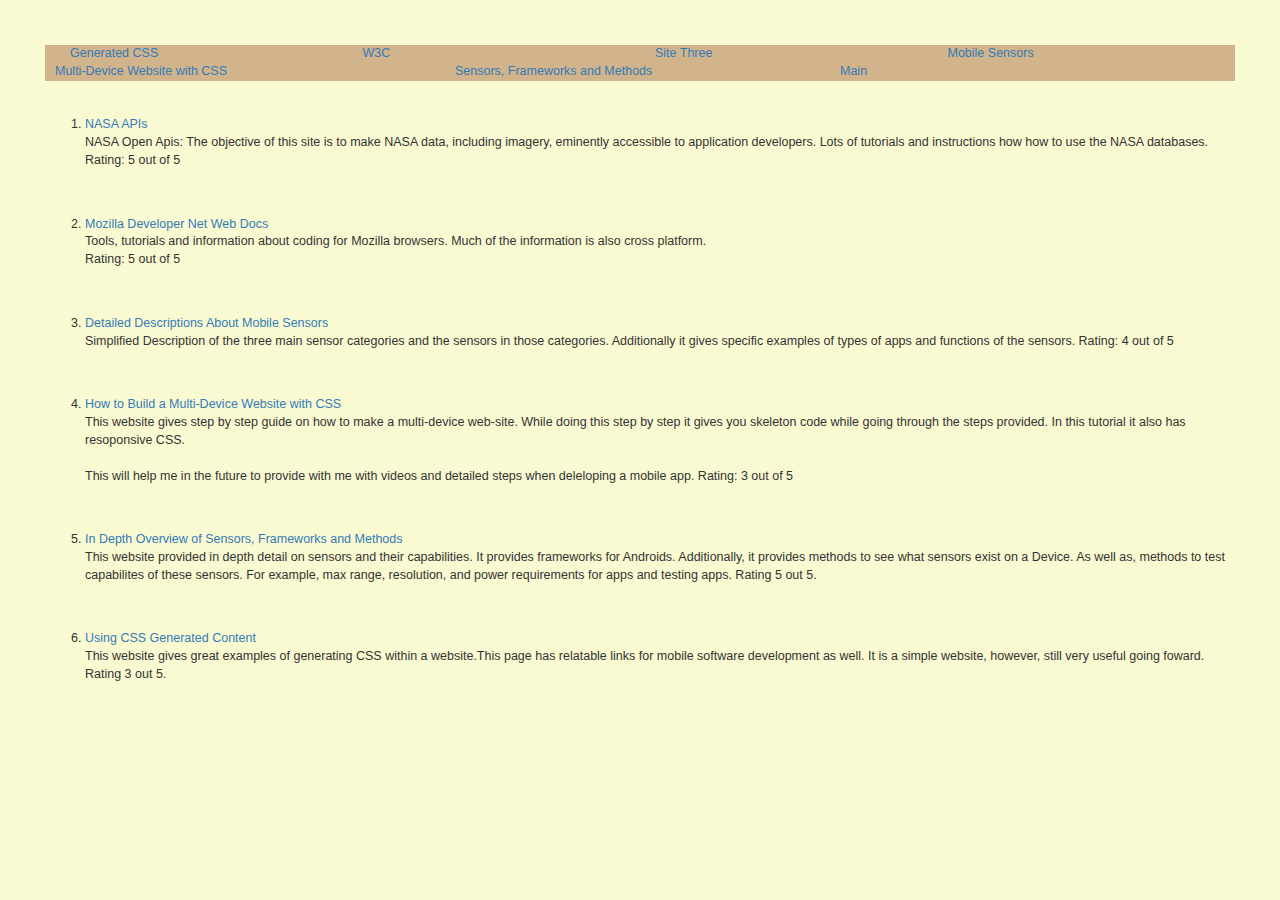
==== html/resources.html @ c01739e0 "OG commit" ====
<!DOCTYPE html lang="en">
<head>
<title>Device Resources</title>
<meta http-equiv="Content-Type" content="text/html;charset=utf-8" />


  <meta name="HW2 " content="Web App">
  <meta name="keywords" content="Sensors, CSS">
  <meta name="author" content="Nicole Inman">
  <meta name="viewport" content="width=device-width, initial-scale=1">
 <!-- <link rel="stylesheet" href="../css/bootstrap.css" />-->
  <link rel="stylesheet" href="http://maxcdn.bootstrapcdn.com/bootstrap/3.3.7/css/bootstrap.min.css">
  <link rel="stylesheet" href="http://meyerweb.com/eric/tools/css/reset/reset.css">
  <link rel="stylesheet" type="text/css" href="../css/index.css">

</head>

<div data-role="header" data-theme='a' style="background: tan;">
   
<div class="container fluid">
    
   
      
     
    <div class="row">
    <a class="col-lg-3"href="#a">Generated CSS</a> 
    <a class="col-lg-3"href="#b">W3C</a>
    <a class="col-lg-3"href="#c">Site Three</a> 
    <a class="col-lg-3"href="#d">Mobile Sensors</a> 
    <div class="row">
    <a class="col-lg-4"href="#e">Multi-Device Website with CSS</a> 
    <a class="col-lg-4"href="#f">Sensors, Frameworks and Methods</a> 
      
    <a href="../index.html">Main</a>
    </div>
  </div>
</div>
</div>

<br>
<br>



<body>
  <ol>

<li>
<p id="b">
<a href="https://api.nasa.gov/">NASA APIs</a><br />
NASA Open Apis: The objective of this site is to make NASA data, including imagery, eminently accessible to application developers. Lots of tutorials and instructions how how to use the NASA databases.<br />
Rating: 5 out of 5

  </p>

</li>
<br>
<br>
<li>
  
<p id="c">
<a href="https://developer.mozilla.org">Mozilla Developer Net Web Docs</a><br />
Tools, tutorials and information about coding for Mozilla browsers.  Much of the information is also cross platform.<br />
Rating: 5 out of 5
</p>
</li>
<br>
  <br>
<li>
  <p id="d">
  <a target="_blank" href="https://medium.com/jay-tillu/mobile-sensors-the-components-that-make-our-smartphones-smarter-4174a7a2bfc3">
  Detailed Descriptions About Mobile Sensors</a><br />Simplified Description of the three main sensor categories and the sensors in 
  those categories. Additionally it gives specific examples of types of apps and functions of the sensors.
  Rating: 4 out of 5
  </p>
  </li>
  <br>
  <br>
  <li>
    <p id="e">
    <a href="https://developers.google.com/web/fundamentals/codelabs/your-first-multi-screen-site">How to Build a Multi-Device Website with CSS</a><br />
    This website gives step by step guide on how to make a multi-device web-site. While doing this step by step it gives you skeleton code 
    while going through the steps provided. In this tutorial it also has resoponsive CSS. 
    <br>
    <br>
    This will help me in the future to provide with me with videos and detailed steps when deleloping a mobile app. 
    Rating: 3 out of 5
    </p>
    </li>
    <br>
    <br>
    <li>
      <p id="f">
      <a href="https://developer.android.com/guide/topics/sensors/sensors_overview">In Depth Overview of Sensors, Frameworks and Methods</a><br />
        This website provided in depth detail on sensors and their capabilities. It provides frameworks for Androids. Additionally, 
        it provides methods to see what sensors exist on a Device. As well as, methods to test capabilites of these sensors. For example,
        max range, resolution, and power requirements for apps and testing apps.
        Rating 5 out 5.
    </p>
    </li>
      <br>
      <br>
    
    <li>
      <p id="a">
        <a href="https://developer.mozilla.org/en-US/docs/Learn/CSS/Howto/Generated_content">Using CSS Generated Content</a><br />
          This website gives great examples of generating CSS within a website.This page has relatable links for mobile software 
          development as well. It is a simple website, however, still very useful going foward. 
       
          Rating 3 out 5.
      </p>
    </li>

</ol>
</div>

</body>
</html>
---- css/index.css ----
body {
    margin: 45px;
    font-family: sans-serif;
    font-size: 125%;
    background-color: lightgoldenrodyellow;
    
 }

 h2 {
   text-align: center;
   color: black;
   background-color:tan;
  }
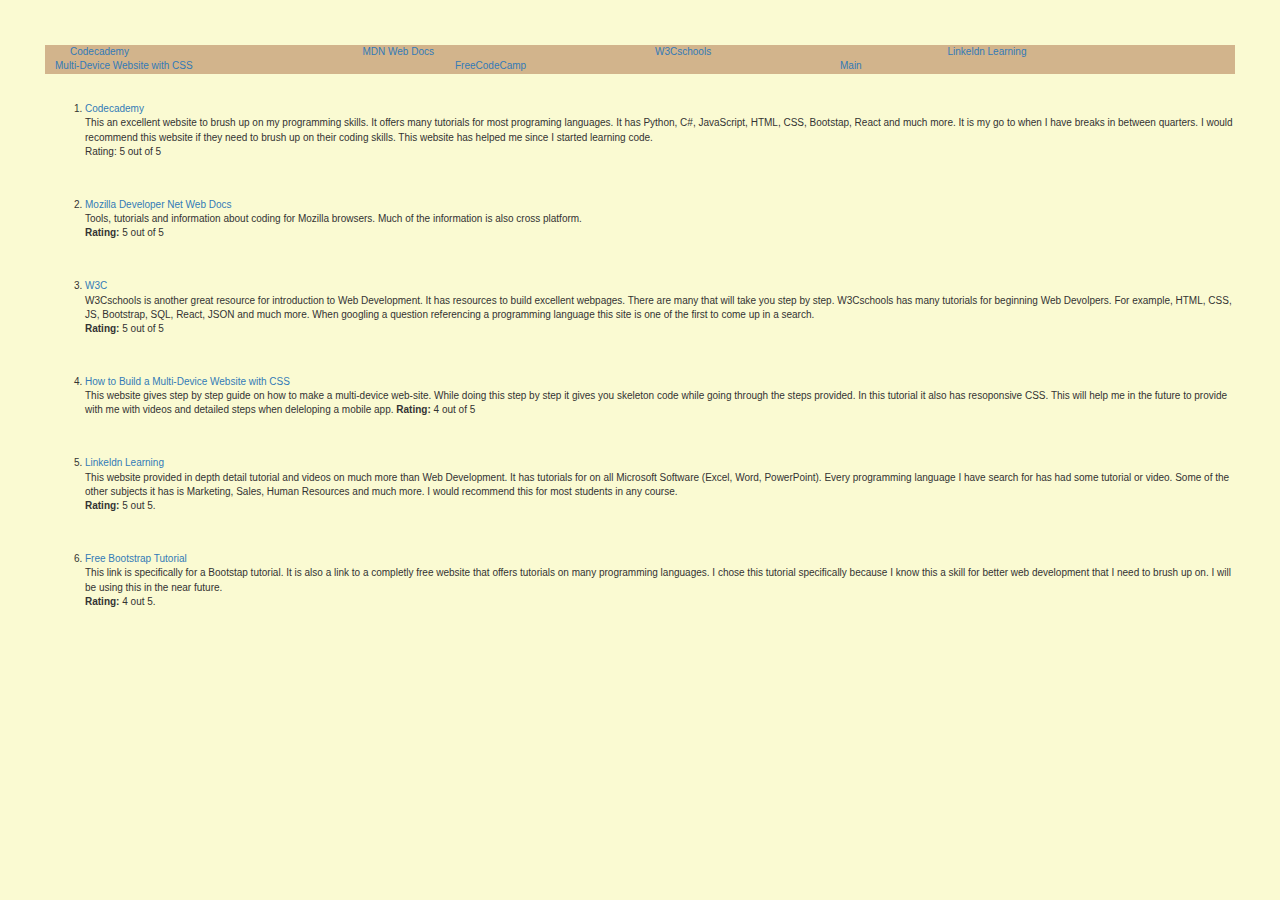
==== commit 94add0ee: "push View2" ====
--- a/html/resources.html
+++ b/html/resources.html
@@ -1,11 +1,11 @@
 <!DOCTYPE html lang="en">
 <head>
-<title>Device Resources</title>
+<title>Web Resources</title>
 <meta http-equiv="Content-Type" content="text/html;charset=utf-8" />
 
 
   <meta name="HW2 " content="Web App">
-  <meta name="keywords" content="Sensors, CSS">
+  <meta name="keywords" content="Web Development, CSS">
   <meta name="author" content="Nicole Inman">
   <meta name="viewport" content="width=device-width, initial-scale=1">
  <!-- <link rel="stylesheet" href="../css/bootstrap.css" />-->
@@ -18,102 +18,92 @@
 <div data-role="header" data-theme='a' style="background: tan;">
    
 <div class="container fluid">
-    
-   
-      
-     
-    <div class="row">
-    <a class="col-lg-3"href="#a">Generated CSS</a> 
-    <a class="col-lg-3"href="#b">W3C</a>
-    <a class="col-lg-3"href="#c">Site Three</a> 
-    <a class="col-lg-3"href="#d">Mobile Sensors</a> 
+  <div class="row">
+    <a class="col-lg-3"href="#a">Codecademy</a> 
+    <a class="col-lg-3"href="#b">MDN Web Docs</a>
+    <a class="col-lg-3"href="#c">W3Cschools</a> 
+    <a class="col-lg-3"href="#d">Linkeldn Learning</a> 
     <div class="row">
     <a class="col-lg-4"href="#e">Multi-Device Website with CSS</a> 
-    <a class="col-lg-4"href="#f">Sensors, Frameworks and Methods</a> 
-      
+    <a class="col-lg-4"href="#f">FreeCodeCamp</a> 
     <a href="../index.html">Main</a>
     </div>
   </div>
 </div>
 </div>
-
 <br>
 <br>
-
-
-
 <body>
   <ol>
-
-<li>
-<p id="b">
-<a href="https://api.nasa.gov/">NASA APIs</a><br />
-NASA Open Apis: The objective of this site is to make NASA data, including imagery, eminently accessible to application developers. Lots of tutorials and instructions how how to use the NASA databases.<br />
-Rating: 5 out of 5
-
-  </p>
-
-</li>
-<br>
-<br>
-<li>
-  
-<p id="c">
-<a href="https://developer.mozilla.org">Mozilla Developer Net Web Docs</a><br />
-Tools, tutorials and information about coding for Mozilla browsers.  Much of the information is also cross platform.<br />
-Rating: 5 out of 5
-</p>
-</li>
-<br>
-  <br>
-<li>
-  <p id="d">
-  <a target="_blank" href="https://medium.com/jay-tillu/mobile-sensors-the-components-that-make-our-smartphones-smarter-4174a7a2bfc3">
-  Detailed Descriptions About Mobile Sensors</a><br />Simplified Description of the three main sensor categories and the sensors in 
-  those categories. Additionally it gives specific examples of types of apps and functions of the sensors.
-  Rating: 4 out of 5
-  </p>
-  </li>
-  <br>
-  <br>
-  <li>
-    <p id="e">
-    <a href="https://developers.google.com/web/fundamentals/codelabs/your-first-multi-screen-site">How to Build a Multi-Device Website with CSS</a><br />
-    This website gives step by step guide on how to make a multi-device web-site. While doing this step by step it gives you skeleton code 
-    while going through the steps provided. In this tutorial it also has resoponsive CSS. 
-    <br>
-    <br>
-    This will help me in the future to provide with me with videos and detailed steps when deleloping a mobile app. 
-    Rating: 3 out of 5
-    </p>
-    </li>
-    <br>
-    <br>
     <li>
-      <p id="f">
-      <a href="https://developer.android.com/guide/topics/sensors/sensors_overview">In Depth Overview of Sensors, Frameworks and Methods</a><br />
-        This website provided in depth detail on sensors and their capabilities. It provides frameworks for Androids. Additionally, 
-        it provides methods to see what sensors exist on a Device. As well as, methods to test capabilites of these sensors. For example,
-        max range, resolution, and power requirements for apps and testing apps.
-        Rating 5 out 5.
-    </p>
+      <p id="b">
+      <a href="https://www.codecademy.com/">Codecademy</a><br />
+      This an excellent website to brush up on my programming skills. It offers many tutorials for most programing 
+      languages. It has Python, C#, JavaScript, HTML, CSS, Bootstap, React and much more. It is my go to when I have
+      breaks in between quarters. I would recommend this website if they need to brush up on their coding skills. This 
+      website has helped me since I started learning code.
+      <br/>
+      Rating: 5 out of 5
+      </p>
     </li>
       <br>
       <br>
-    
+    <li>
+      <p id="c">
+      <a href="https://developer.mozilla.org">Mozilla Developer Net Web Docs</a><br />
+      Tools, tutorials and information about coding for Mozilla browsers.  Much of the information is also cross platform.<br />
+      <strong>Rating:</strong> 5 out of 5
+      </p>
+    </li>
+      <br>
+      <br>
+    <li>
+      <p id="d">
+      <a target="_blank" href="https://www.w3schools.com/">W3C</a><br />
+      W3Cschools is another great resource for introduction to Web Development. It has resources to build excellent webpages. There are many 
+      that will take you step by step. W3Cschools has many tutorials for beginning Web Devolpers. For example, HTML, CSS, JS, Bootstrap, SQL, 
+      React, JSON and much more. When googling a question referencing a programming language this site is one of the first to come up in a search.
+      <br/>
+      <strong>Rating:</strong> 5 out of 5
+      </p>
+    </li>
+      <br>
+      <br>
+    <li>
+      <p id="e">
+      <a href="https://developers.google.com/web/fundamentals/codelabs/your-first-multi-screen-site">How to Build a Multi-Device Website with CSS</a><br />
+      This website gives step by step guide on how to make a multi-device web-site. While doing this step by step it gives you skeleton code 
+      while going through the steps provided. In this tutorial it also has resoponsive CSS.
+      This will help me in the future to provide with me with videos and detailed steps when deleloping a mobile app. 
+      <strong>Rating:</strong> 4 out of 5
+      </p>
+      </li>
+      <br>
+      <br>
+    <li>
+      <p id="f">
+      <a href="https://www.linkedin.com/learning/me?u=41908484">Linkeldn Learning</a><br />
+        This website provided in depth detail tutorial and videos on much more than Web Development. It has tutorials for on all
+        Microsoft Software (Excel, Word, PowerPoint). Every programming language I have search for has had some tutorial or video. Some 
+        of the other subjects it has is Marketing, Sales, Human Resources and much more. I would recommend this for most students in any 
+        course.  <br />
+        <strong>Rating:</strong> 5 out 5.
+      </p>
+    </li>
+      <br>
+      <br>
     <li>
       <p id="a">
-        <a href="https://developer.mozilla.org/en-US/docs/Learn/CSS/Howto/Generated_content">Using CSS Generated Content</a><br />
-          This website gives great examples of generating CSS within a website.This page has relatable links for mobile software 
-          development as well. It is a simple website, however, still very useful going foward. 
-       
-          Rating 3 out 5.
+        <a href="https://www.freecodecamp.org/news/want-to-learn-bootstrap-4-heres-our-free-10-part-course-happy-easter-35c004dc45a4/">
+          Free Bootstrap Tutorial</a><br />
+          This link is specifically for a Bootstap tutorial. It is also a link to a completly free website that offers tutorials 
+          on many programming languages. I chose this tutorial specifically because I know this a skill for better web development 
+          that I need to brush up on. I will be using this in the near future.<br/> 
+        <strong>Rating:</strong> 4 out 5.
       </p>
     </li>
-
-</ol>
+  </ol>
 </div>
-
 </body>
 </html>
 
--- a/css/index.css
+++ b/css/index.css
@@ -1,7 +1,7 @@
  body {
     margin: 45px;
     font-family: sans-serif;
-    font-size: 125%;
+    font-size: 100%;
     background-color: lightgoldenrodyellow;
     
  }
